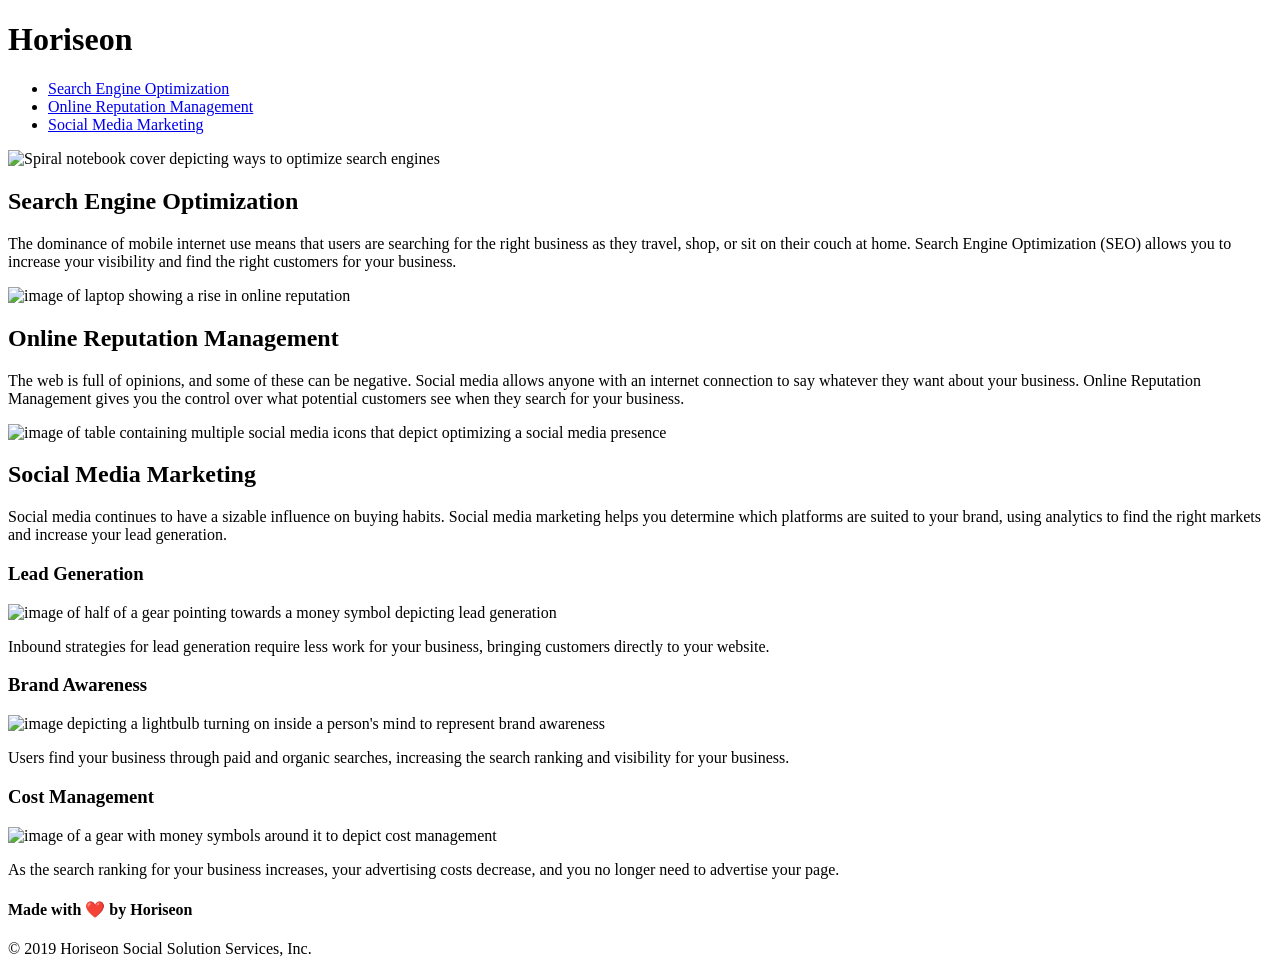
==== index.html @ be674d92 "move html out of Develop folder" ====
<!DOCTYPE html>
<html lang="en-US">

<head>
    <meta charset="UTF-8" />
    <link rel="stylesheet" type="text/css" href="./assets/css/style.css">
    <title>Horiseon Social Solutions</title>
</head>

<body>
    <div class="header">
        <h1>Hori<span class="seo">seo</span>n</h1>
        <section>
            <ul>
                <li>
                    <a href="#search-engine-optimization">Search Engine Optimization</a>
                </li>
                <li>
                    <a href="#online-reputation-management">Online Reputation Management</a>
                </li>
                <li>
                    <a href="#social-media-marketing">Social Media Marketing</a>
                </li>
            </ul>
        </section>
    </div>
    <section class="hero" alt="image of a marketing meeting" ></section>
    <div class="content">
        <section id="search-engine-optimization">
            <img src="./assets/images/search-engine-optimization.jpg" alt="Spiral notebook cover depicting ways to optimize search engines" class="float-left" />
            <h2>Search Engine Optimization</h2>
            <p>
                The dominance of mobile internet use means that users are searching for the right business as they travel, shop, or sit on their couch at home. Search Engine Optimization (SEO) allows you to increase your visibility and find the right customers for your business.
            </p>
        </section>
        <section id="online-reputation-management">
            <img src="./assets/images/online-reputation-management.jpg" alt="image of laptop showing a rise in online reputation" class="float-right" />
            <h2>Online Reputation Management</h2>
            <p>
                The web is full of opinions, and some of these can be negative. Social media allows anyone with an internet connection to say whatever they want about your business. Online Reputation Management gives you the control over what potential customers see when they search for your business.
            </p>
        </section>
        <section id="social-media-marketing">
            <img src="./assets/images/social-media-marketing.jpg" alt="image of table containing multiple social media icons that depict optimizing a social media presence" class="float-left" />
            <h2>Social Media Marketing</h2>
            <p>
                Social media continues to have a sizable influence on buying habits. Social media marketing helps you determine which platforms are suited to your brand, using analytics to find the right markets and increase your lead generation.
            </p>
        </section>
    </div>
    <div class="benefits">
        <section class="benefit-lead">
            <h3>Lead Generation</h3>
            <img src="./assets/images/lead-generation.png" alt="image of half of a gear pointing towards a money symbol depicting lead generation" class="lead-generation">
            <p>
                Inbound strategies for lead generation require less work for your business, bringing customers directly to your website.
            </p>
        </section>
        <section class="benefit-brand">
            <h3>Brand Awareness</h3>
            <img src="./assets/images/brand-awareness.png" alt="image depicting a lightbulb turning on inside a person's mind to represent brand awareness" class="brand-awareness">
            <p>
                Users find your business through paid and organic searches, increasing the search ranking and visibility for your business.
            </p>
        </section>
        <section class="benefit-cost">
            <h3>Cost Management</h3>
            <img src="./assets/images/cost-management.png" alt="image of a gear with money symbols around it to depict cost management" class="cost-management">
            <p>
                As the search ranking for your business increases, your advertising costs decrease, and you no longer need to advertise your page.
            </p>
        </section>
    </div>
    <footer>
        <h4>Made with ❤️️ by Horiseon</h4>
        <p>
            &copy; 2019 Horiseon Social Solution Services, Inc.
        </p>
    </footer>
</body>

</html>
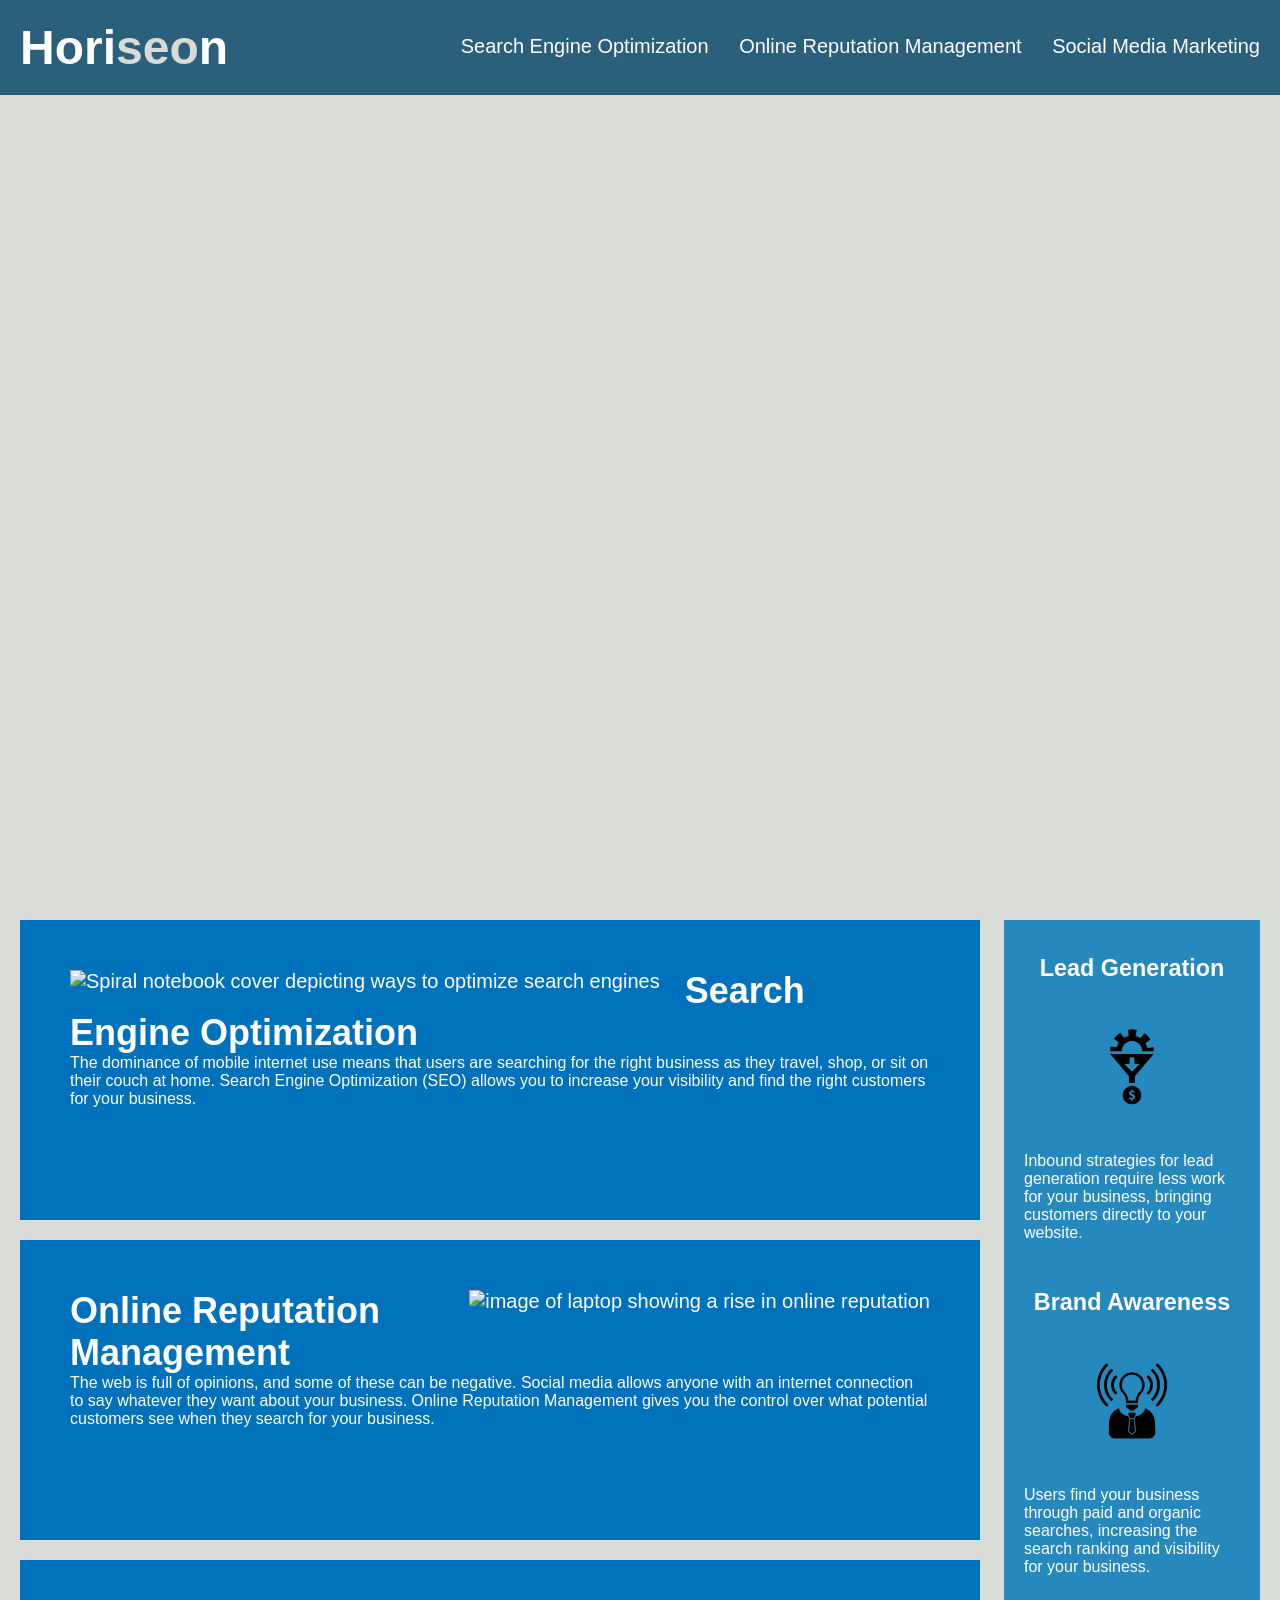
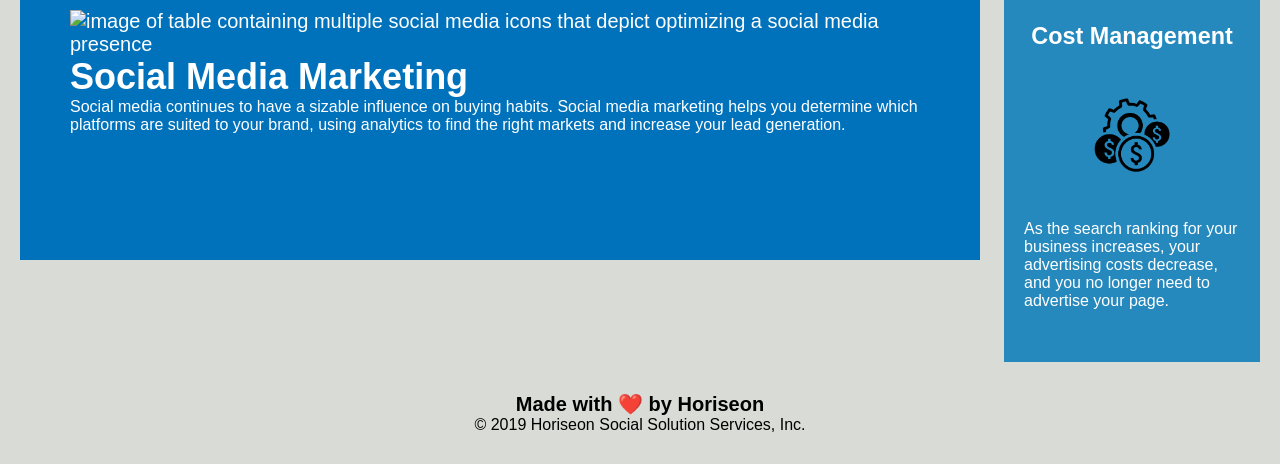
==== commit ea68d0a9: "Minor changes attempting to launch to GitHub Pages" ====
--- a/index.html
+++ b/index.html
@@ -3,7 +3,7 @@
 
 <head>
     <meta charset="UTF-8" />
-    <link rel="stylesheet" type="text/css" href="./assets/css/style.css">
+    <link rel="stylesheet" type="text/css" href="Develop/assets/css/style.css">
     <title>Horiseon Social Solutions</title>
 </head>
 
@@ -27,21 +27,21 @@
     <section class="hero" alt="image of a marketing meeting" ></section>
     <div class="content">
         <section id="search-engine-optimization">
-            <img src="./assets/images/search-engine-optimization.jpg" alt="Spiral notebook cover depicting ways to optimize search engines" class="float-left" />
+            <img src="Develop/assets/images/search-engine-optimization.jpg" alt="Spiral notebook cover depicting ways to optimize search engines" class="float-left" />
             <h2>Search Engine Optimization</h2>
             <p>
                 The dominance of mobile internet use means that users are searching for the right business as they travel, shop, or sit on their couch at home. Search Engine Optimization (SEO) allows you to increase your visibility and find the right customers for your business.
             </p>
         </section>
         <section id="online-reputation-management">
-            <img src="./assets/images/online-reputation-management.jpg" alt="image of laptop showing a rise in online reputation" class="float-right" />
+            <img src="Develop/assets/images/online-reputation-management.jpg" alt="image of laptop showing a rise in online reputation" class="float-right" />
             <h2>Online Reputation Management</h2>
             <p>
                 The web is full of opinions, and some of these can be negative. Social media allows anyone with an internet connection to say whatever they want about your business. Online Reputation Management gives you the control over what potential customers see when they search for your business.
             </p>
         </section>
         <section id="social-media-marketing">
-            <img src="./assets/images/social-media-marketing.jpg" alt="image of table containing multiple social media icons that depict optimizing a social media presence" class="float-left" />
+            <img src="Develop/assets/images/social-media-marketing.jpg" alt="image of table containing multiple social media icons that depict optimizing a social media presence" class="float-left" />
             <h2>Social Media Marketing</h2>
             <p>
                 Social media continues to have a sizable influence on buying habits. Social media marketing helps you determine which platforms are suited to your brand, using analytics to find the right markets and increase your lead generation.
@@ -51,21 +51,21 @@
     <div class="benefits">
         <section class="benefit-lead">
             <h3>Lead Generation</h3>
-            <img src="./assets/images/lead-generation.png" alt="image of half of a gear pointing towards a money symbol depicting lead generation" class="lead-generation">
+            <img src="Develop/assets/images/lead-generation.png" alt="image of half of a gear pointing towards a money symbol depicting lead generation" class="lead-generation">
             <p>
                 Inbound strategies for lead generation require less work for your business, bringing customers directly to your website.
             </p>
         </section>
         <section class="benefit-brand">
             <h3>Brand Awareness</h3>
-            <img src="./assets/images/brand-awareness.png" alt="image depicting a lightbulb turning on inside a person's mind to represent brand awareness" class="brand-awareness">
+            <img src="Develop/assets/images/brand-awareness.png" alt="image depicting a lightbulb turning on inside a person's mind to represent brand awareness" class="brand-awareness">
             <p>
                 Users find your business through paid and organic searches, increasing the search ranking and visibility for your business.
             </p>
         </section>
         <section class="benefit-cost">
             <h3>Cost Management</h3>
-            <img src="./assets/images/cost-management.png" alt="image of a gear with money symbols around it to depict cost management" class="cost-management">
+            <img src="Develop/assets/images/cost-management.png" alt="image of a gear with money symbols around it to depict cost management" class="cost-management">
             <p>
                 As the search ranking for your business increases, your advertising costs decrease, and you no longer need to advertise your page.
             </p>
--- a/Develop/assets/css/style.css
+++ b/Develop/assets/css/style.css
@@ -0,0 +1,192 @@
+/* Universal Selectors for the entire project */
+* {
+    box-sizing: border-box;
+    padding: 0;
+    margin: 0;
+}
+
+/* Background color for the entire page */
+body {
+    background-color: #d9dcd6;
+}
+
+/* Styling entire Nav bar with Search Engine Optimization, Online Reputation Marketing, and Social Media Marketing */
+.header {
+    padding: 20px;
+    font-family: 'Trebuchet MS', 'Lucida Sans Unicode', 'Lucida Grande', 'Lucida Sans', Arial, sans-serif;
+    background-color: #2a607c;
+    color: #ffffff;
+}
+
+/* Display and font size to Horiseon header at the top left of the screen */
+h1 {
+    display: inline-block;
+    font-size: 48px;
+}
+
+/* Give the letters "seo" in Horiseon a different font color */
+.seo {
+    color: #d9dcd6;
+}
+
+/* Designating font size for Search Engine Optimization, Online Reputation Marketing, and Social Media Marketing */
+h2 {
+    font-size: 36px;
+}
+
+/* Alignment and margins for Lead Generation, Brand Awareness, and Cost Management headers */
+h3 {
+    margin-bottom: 10px;
+    text-align: center;
+}
+
+/* Font size for "Made with 'heart symbol' by Horiseon" */
+h4 {
+    font-size: 20px;
+}
+
+/* Styling aspects for all "sections" of the project */
+section {
+    padding-top: 15px;
+    float: right;
+    font-family: 'Gill Sans', 'Gill Sans MT', Calibri, 'Trebuchet MS', sans-serif;
+    font-size: 20px;
+}
+
+/* Inline display for the navigation bar */
+ul li {
+    display: inline-block;
+    margin-left: 25px;
+}
+
+/* text color and no decoration for the links in the nav bar */
+a {
+    color: #ffffff;
+    text-decoration: none;
+}
+
+/* Font size for the paragraphs */
+p {
+    font-size: 16px;
+}
+
+/* styling for the large background image of the marketing meeting */
+.hero {
+    height: 800px;
+    width: 100%;
+    margin-bottom: 25px;
+    background-image: url("../images/digital-marketing-meeting.jpg");
+    background-size: cover;
+    background-position: center;
+}
+
+/* orient Search Engine Optimization and Social Media Marketing to the left */
+.float-left {
+    float: left;
+    margin-right: 25px;
+    max-height: 200px;
+}
+
+/* Orient Online Reputation Management to the right */
+.float-right {
+    float: right;
+    margin-left: 25px;
+    max-height: 200px;
+}
+
+/* Styling for entire Div class containing Search Engine Optimization, Online Reputation Marketing, and Social Media Marketing */
+.content {
+    width: 75%;
+    display: inline-block;
+    margin-left: 20px;
+}
+
+/* Styling for the Search Image Optimization area */ 
+#search-engine-optimization {
+    margin-bottom: 20px;
+    padding: 50px;
+    height: 300px;
+    font-family: 'Gill Sans', 'Gill Sans MT', Calibri, 'Trebuchet MS', sans-serif;
+    background-color: #0072bb;
+    color: #ffffff;
+}
+
+/* Styling for the Online Reputation Management area */
+#online-reputation-management {
+    margin-bottom: 20px;
+    padding: 50px;
+    height: 300px;
+    font-family: 'Gill Sans', 'Gill Sans MT', Calibri, 'Trebuchet MS', sans-serif;
+    background-color: #0072bb;
+    color: #ffffff;
+}
+
+/* Styling for the Social Media Marketing area */
+#social-media-marketing {
+    margin-bottom: 20px;
+    padding: 50px;
+    height: 300px;
+    font-family: 'Gill Sans', 'Gill Sans MT', Calibri, 'Trebuchet MS', sans-serif;
+    background-color: #0072bb;
+    color: #ffffff;
+}
+
+/* Styling for the entire Div class containing Lead Generation, Brand Awareness, and Cost Management headers */
+.benefits {
+    margin-right: 20px;
+    padding: 20px;
+    clear: both;
+    float: right;
+    width: 20%;
+    height: 100%;
+    font-family: 'Gill Sans', 'Gill Sans MT', Calibri, 'Trebuchet MS', sans-serif;
+    background-color: #2589bd;
+}
+
+/* Styling for the Lead Generation section */
+.benefit-lead {
+    margin-bottom: 32px;
+    color: #ffffff;
+}
+
+/* Styling for the Lead Generation Img */
+.lead-generation {
+    display: block;
+    margin: 10px auto;
+    max-width: 150px;
+}
+
+/* Styling for the Brand Awareness section */ 
+.benefit-brand {
+    margin-bottom: 32px;
+    color: #ffffff;
+}
+
+/* Styling for the Brand Awareness Img */
+.brand-awareness {
+    display: block;
+    margin: 10px auto;
+    max-width: 150px;
+}
+
+/* Styling for the Cost Management section */
+.benefit-cost {
+    margin-bottom: 32px;
+    color: #ffffff;
+}
+
+/* Styling for the Cost Management Img */
+.cost-management {
+    display: block;
+    margin: 10px auto;
+    max-width: 150px;
+}
+
+/* Styling for "Made with 'heart symbol' by Horiseon" */
+footer {
+    padding: 30px;
+    clear: both;
+    font-family: 'Trebuchet MS', 'Lucida Sans Unicode', 'Lucida Grande', 'Lucida Sans', Arial, sans-serif;
+    text-align: center;
+}
+
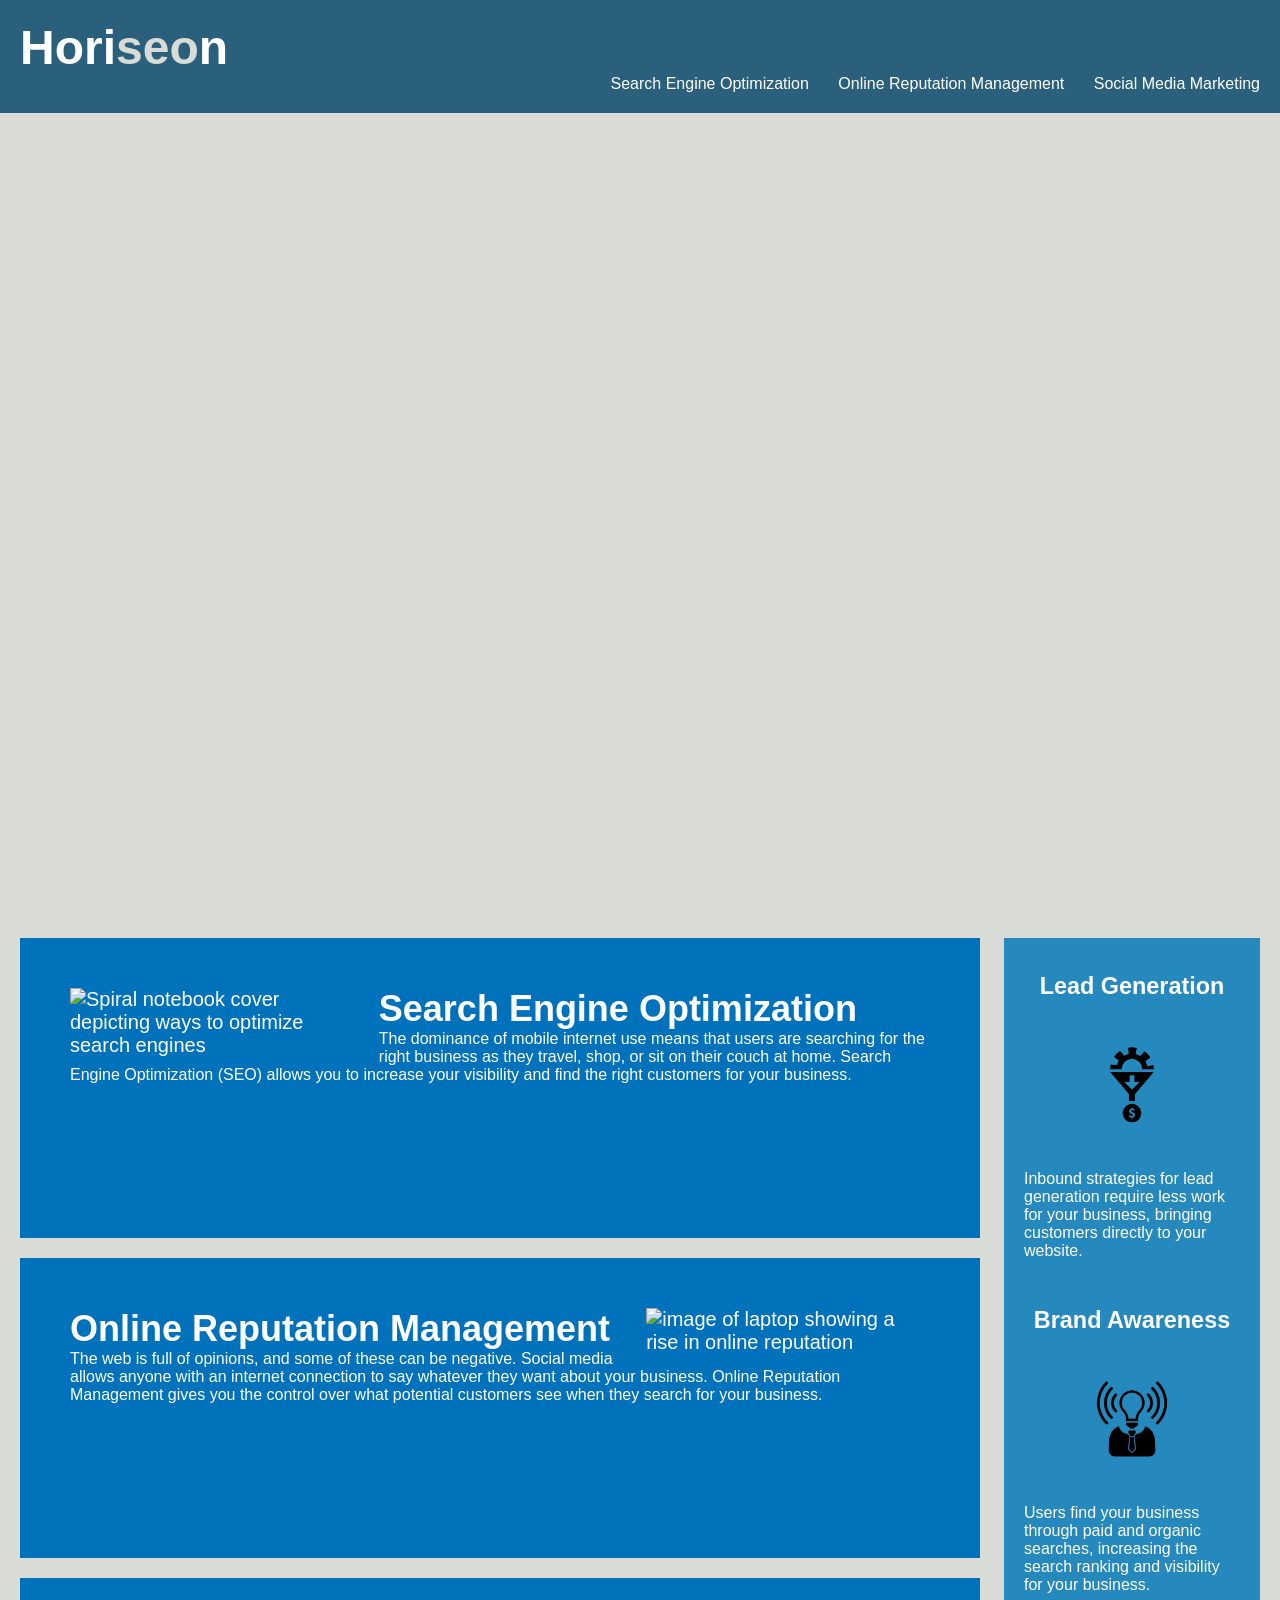
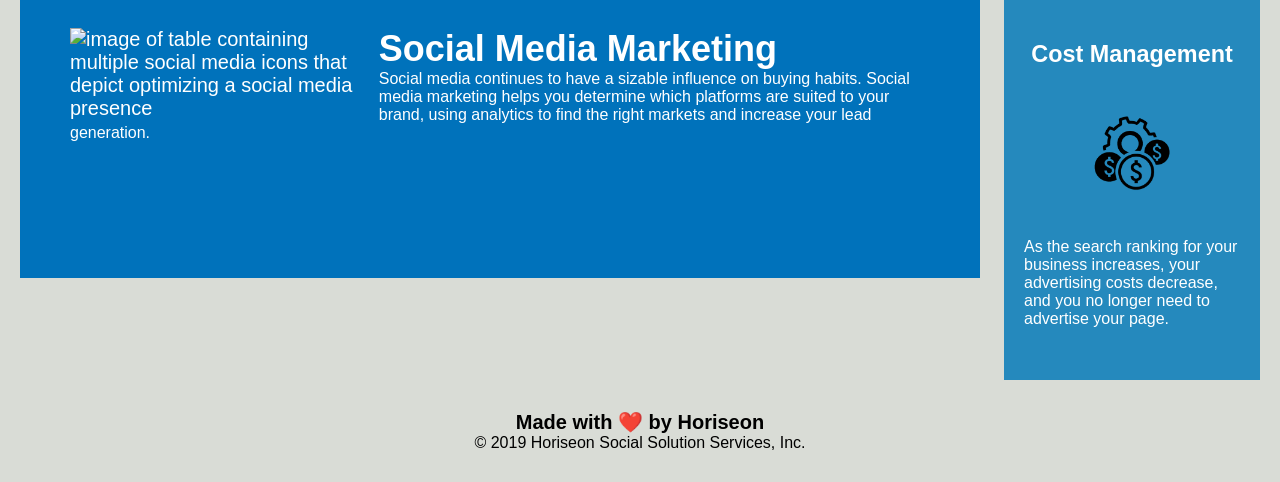
==== commit 748e411a: "change semantic html elements, adjusted css stylesheet, added responsiveness, moved readme file" ====
--- a/index.html
+++ b/index.html
@@ -1,16 +1,19 @@
 <!DOCTYPE html>
 <html lang="en-US">
-
+<!--HEAD/TITLE OF THE WEBPAGE AND LINK TO STYLESHEET-->
 <head>
     <meta charset="UTF-8" />
     <link rel="stylesheet" type="text/css" href="Develop/assets/css/style.css">
     <title>Horiseon Social Solutions</title>
 </head>
 
+<!--MAIN BODY OF THE WEBPAGE-->
 <body>
-    <div class="header">
+    <!--MAIN HEADER WITH HORISEON LOGO-->
+    <header>
         <h1>Hori<span class="seo">seo</span>n</h1>
-        <section>
+        <!--NAVIGATION BAR TO QUICKLY NAVIGATE THE WEBPAGE-->
+        <nav>
             <ul>
                 <li>
                     <a href="#search-engine-optimization">Search Engine Optimization</a>
@@ -21,11 +24,17 @@
                 <li>
                     <a href="#social-media-marketing">Social Media Marketing</a>
                 </li>
-            </ul>
-        </section>
-    </div>
+             </ul>
+        </nav>
+    </header>  
+
+    <!--MAIN SECTION OF THE WEBPAGE-->
+    <main>
+    <!--LARGE IMAGE OF MARKETING MEETING / SEE CSS CLASS "HERO"-->
     <section class="hero" alt="image of a marketing meeting" ></section>
-    <div class="content">
+
+    <!--SERVICES OFFERED / ORIENT LEFT-->
+    <aside class="content">
         <section id="search-engine-optimization">
             <img src="Develop/assets/images/search-engine-optimization.jpg" alt="Spiral notebook cover depicting ways to optimize search engines" class="float-left" />
             <h2>Search Engine Optimization</h2>
@@ -47,7 +56,9 @@
                 Social media continues to have a sizable influence on buying habits. Social media marketing helps you determine which platforms are suited to your brand, using analytics to find the right markets and increase your lead generation.
             </p>
         </section>
-    </div>
+    </aside>
+
+    <!--BENEFITS / ORIENT RIGHT OF SERVICES OFFERED-->
     <div class="benefits">
         <section class="benefit-lead">
             <h3>Lead Generation</h3>
@@ -71,6 +82,10 @@
             </p>
         </section>
     </div>
+
+    </main>
+
+    <!--FOOTER / COPYRIGHT INFORMATION-->
     <footer>
         <h4>Made with ❤️️ by Horiseon</h4>
         <p>
--- a/Develop/assets/css/style.css
+++ b/Develop/assets/css/style.css
@@ -11,7 +11,7 @@
 }
 
 /* Styling entire Nav bar with Search Engine Optimization, Online Reputation Marketing, and Social Media Marketing */
-.header {
+header {
     padding: 20px;
     font-family: 'Trebuchet MS', 'Lucida Sans Unicode', 'Lucida Grande', 'Lucida Sans', Arial, sans-serif;
     background-color: #2a607c;
@@ -22,6 +22,11 @@
 h1 {
     display: inline-block;
     font-size: 48px;
+}
+
+nav {
+    display: flex;
+    justify-content: flex-end;
 }
 
 /* Give the letters "seo" in Horiseon a different font color */
@@ -85,6 +90,7 @@
     float: left;
     margin-right: 25px;
     max-height: 200px;
+    width: 33%;
 }
 
 /* Orient Online Reputation Management to the right */
@@ -92,6 +98,7 @@
     float: right;
     margin-left: 25px;
     max-height: 200px;
+    width: 33%;
 }
 
 /* Styling for entire Div class containing Search Engine Optimization, Online Reputation Marketing, and Social Media Marketing */
@@ -109,6 +116,7 @@
     font-family: 'Gill Sans', 'Gill Sans MT', Calibri, 'Trebuchet MS', sans-serif;
     background-color: #0072bb;
     color: #ffffff;
+    width: 100%;
 }
 
 /* Styling for the Online Reputation Management area */
@@ -119,6 +127,7 @@
     font-family: 'Gill Sans', 'Gill Sans MT', Calibri, 'Trebuchet MS', sans-serif;
     background-color: #0072bb;
     color: #ffffff;
+    width: 100%;
 }
 
 /* Styling for the Social Media Marketing area */
@@ -129,6 +138,7 @@
     font-family: 'Gill Sans', 'Gill Sans MT', Calibri, 'Trebuchet MS', sans-serif;
     background-color: #0072bb;
     color: #ffffff;
+    width: 100%;
 }
 
 /* Styling for the entire Div class containing Lead Generation, Brand Awareness, and Cost Management headers */
@@ -190,3 +200,10 @@
     text-align: center;
 }
 
+@media screen and (max-width: 825px) {
+    main,
+    nav {
+      flex-direction: column;
+    }
+  }
+
